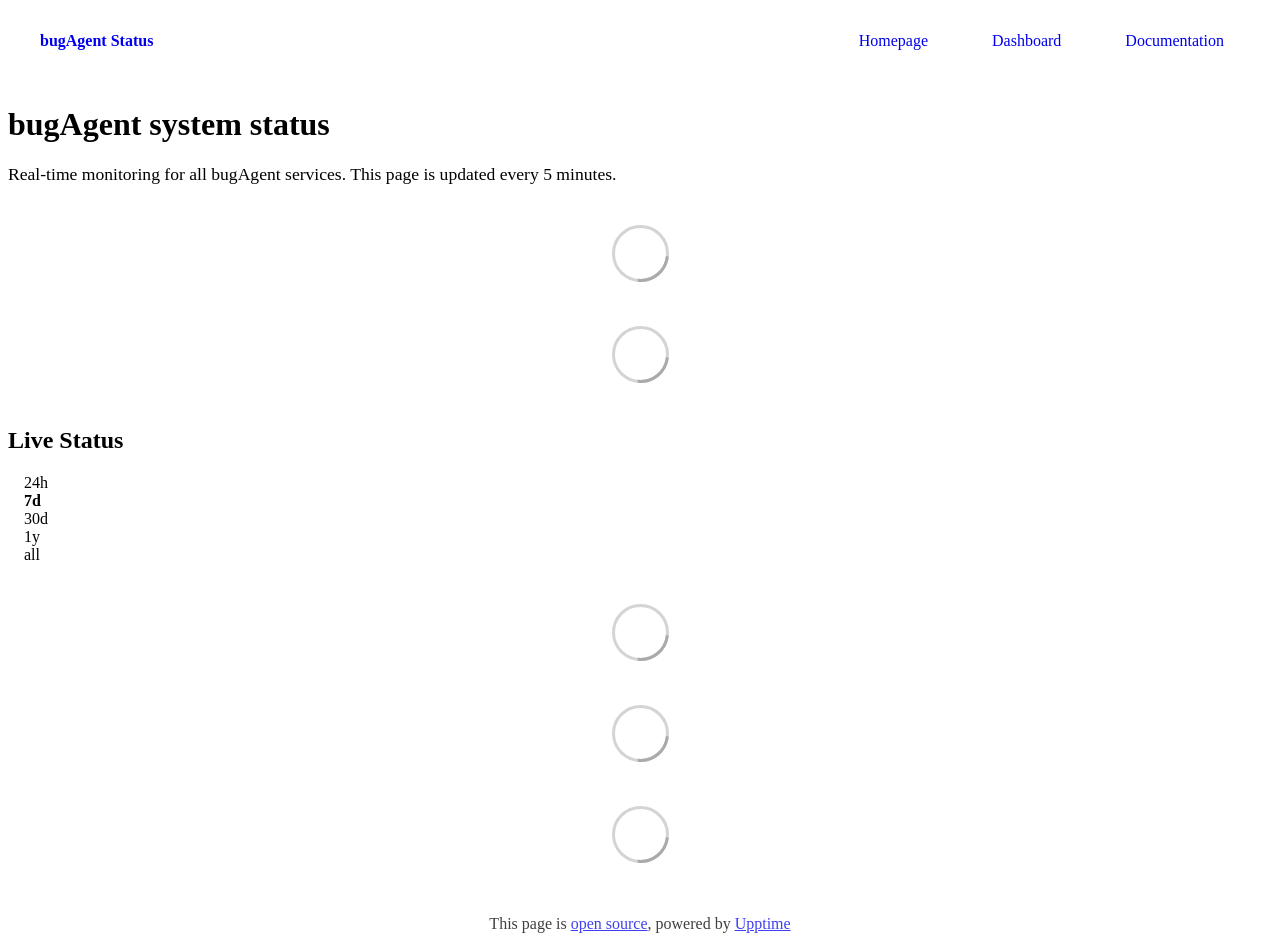
==== index.html @ 3d8a504c "deploy: 3df7d9166a7fa103f411ab7dea542f5b23b28afb" ====
<!DOCTYPE html> <html lang=en> <head> <meta charset=utf-8> <meta content="width=device-width,initial-scale=1" name=viewport> <meta content=#333333 name=theme-color> <base href=/ > <link href=manifest.json rel=manifest crossorigin=use-credentials> <script>__SAPPER__={baseUrl:"",preloaded:[void 0,{}]};if('serviceWorker' in navigator)navigator.serviceWorker.register('/service-worker.js');(function(){try{eval("async function x(){}");var main="/client/client.ad9d9f5c.js"}catch(e){main="/client/legacy/client.5a629483.js"};var s=document.createElement("script");try{new Function("if(0)import('')")();s.src=main;s.type="module";s.crossOrigin="use-credentials";}catch(e){s.src="/client/shimport@2.0.5.js";s.setAttribute("data-main",main);}document.head.appendChild(s);}());</script> <link href=client/client-4325d0e1.css rel=stylesheet><link href=client/createOctokit-865318f3.css rel=stylesheet><link href=client/index-6169593b.css rel=stylesheet> <title>bugAgent Status</title><link href=https://status.bugagent.com/themes/dark.css rel=stylesheet data-svelte=svelte-z1n8lm><link href=https://status.bugagent.com/global.css rel=stylesheet data-svelte=svelte-z1n8lm><link href=https://raw.githubusercontent.com/upptime/upptime/master/assets/upptime-icon.svg rel=icon data-svelte=svelte-z1n8lm type=image/svg><link href=/logo-192.png rel=icon data-svelte=svelte-z1n8lm type=image/png> <link href=/client/client.ad9d9f5c.js rel=modulepreload as=script crossorigin=use-credentials><link href=/client/client-4325d0e1.css rel=preload as=style><link href=/client/index.3f55e145.js rel=modulepreload as=script crossorigin=use-credentials><link href=/client/createOctokit.2f4e8a7e.js rel=modulepreload as=script crossorigin=use-credentials><link href=/client/inject_styles.803b7e80.js rel=modulepreload as=script crossorigin=use-credentials><link href=/client/createOctokit-865318f3.css rel=preload as=style><link href=/client/index-6169593b.css rel=preload as=style></head> <body> <div id=sapper> <nav class=svelte-a08hsz><div class="svelte-a08hsz container"><div><a href=https://status.bugagent.com class="svelte-a08hsz logo"><img alt="" class=svelte-a08hsz src=https://bugagent.com/favicon.svg> <div>bugAgent Status</div></a></div> <ul class=svelte-a08hsz><li><a href=https://bugagent.com class=svelte-a08hsz target=_self>Homepage</a> <li><a href=https://app.bugagent.com class=svelte-a08hsz target=_self>Dashboard</a> <li><a href=https://bugagent.com/docs class=svelte-a08hsz target=_self>Documentation</a> </li> </ul></div> </nav> <main class=container> <header class=svelte-ngkazm><h1><strong>bugAgent</strong> system status</h1> <p class="svelte-ngkazm lead">Real-time monitoring for all bugAgent services. This page is updated every 5 minutes.</header> <section class=svelte-8lnl4f><div class="svelte-68jxue loading"><svg class=svelte-68jxue height=38 stroke=#aaa width=38 xmlns=http://www.w3.org/2000/svg><g fill=none fill-rule=evenodd><g stroke-width=2 transform="translate(1 1)"><circle cx=18 cy=18 r=18 stroke-opacity=.5></circle><path d="M36 18c0-9.94-8.06-18-18-18"><animateTransform attributeName=transform dur=1s from="0 18 18" repeatCount=indefinite to="360 18 18" type=rotate></animateTransform></path></g></g></svg></div> </section> <section class=svelte-8lnl4f><div class="svelte-68jxue loading"><svg class=svelte-68jxue height=38 stroke=#aaa width=38 xmlns=http://www.w3.org/2000/svg><g fill=none fill-rule=evenodd><g stroke-width=2 transform="translate(1 1)"><circle cx=18 cy=18 r=18 stroke-opacity=.5></circle><path d="M36 18c0-9.94-8.06-18-18-18"><animateTransform attributeName=transform dur=1s from="0 18 18" repeatCount=indefinite to="360 18 18" type=rotate></animateTransform></path></g></g></svg></div> </section> <div class="svelte-fqsq6s f changed"><h2>Live Status</h2> <form class="svelte-fqsq6s f r"><div><input class=svelte-fqsq6s id=data_day name=d type=radio value=day><label class=svelte-fqsq6s for=data_day>24h</label></div> <div><input class=svelte-fqsq6s id=data_week name=d type=radio value=week checked><label class=svelte-fqsq6s for=data_week>7d</label></div> <div><input class=svelte-fqsq6s id=data_month name=d type=radio value=month><label class=svelte-fqsq6s for=data_month>30d</label></div> <div><input class=svelte-fqsq6s id=data_year name=d type=radio value=year><label class=svelte-fqsq6s for=data_year>1y</label></div> <div><input class=svelte-fqsq6s id=data_all name=d type=radio value=all><label class=svelte-fqsq6s for=data_all>all</label></div></form></div> <section class="svelte-fqsq6s live-status"><div class="svelte-68jxue loading"><svg class=svelte-68jxue height=38 stroke=#aaa width=38 xmlns=http://www.w3.org/2000/svg><g fill=none fill-rule=evenodd><g stroke-width=2 transform="translate(1 1)"><circle cx=18 cy=18 r=18 stroke-opacity=.5></circle><path d="M36 18c0-9.94-8.06-18-18-18"><animateTransform attributeName=transform dur=1s from="0 18 18" repeatCount=indefinite to="360 18 18" type=rotate></animateTransform></path></g></g></svg></div> </section> <section><div class="svelte-68jxue loading"><svg class=svelte-68jxue height=38 stroke=#aaa width=38 xmlns=http://www.w3.org/2000/svg><g fill=none fill-rule=evenodd><g stroke-width=2 transform="translate(1 1)"><circle cx=18 cy=18 r=18 stroke-opacity=.5></circle><path d="M36 18c0-9.94-8.06-18-18-18"><animateTransform attributeName=transform dur=1s from="0 18 18" repeatCount=indefinite to="360 18 18" type=rotate></animateTransform></path></g></g></svg></div> </section> <section><div class="svelte-68jxue loading"><svg class=svelte-68jxue height=38 stroke=#aaa width=38 xmlns=http://www.w3.org/2000/svg><g fill=none fill-rule=evenodd><g stroke-width=2 transform="translate(1 1)"><circle cx=18 cy=18 r=18 stroke-opacity=.5></circle><path d="M36 18c0-9.94-8.06-18-18-18"><animateTransform attributeName=transform dur=1s from="0 18 18" repeatCount=indefinite to="360 18 18" type=rotate></animateTransform></path></g></g></svg></div></section></main> <footer class=svelte-jbr799><p>This page is <a href=https://github.com/TestLauncher/status>open source</a>, powered by <a href=https://upptime.js.org>Upptime</a></footer> </div> <script> try {
        if (typeof window !== "undefined" && window.navigator && navigator.serviceWorker) {
          navigator.serviceWorker.getRegistrations().then(function (registrations) {
            for (let registration of registrations) {
              registration.unregister();
            }
          });
        }
        if (typeof window !== "undefined" && "caches" in window) {
          caches.keys().then(function (keyList) {
            return Promise.all(
              keyList.map(function (key) {
                return caches.delete(key);
              })
            );
          });
        }
      } catch (error) {} </script>
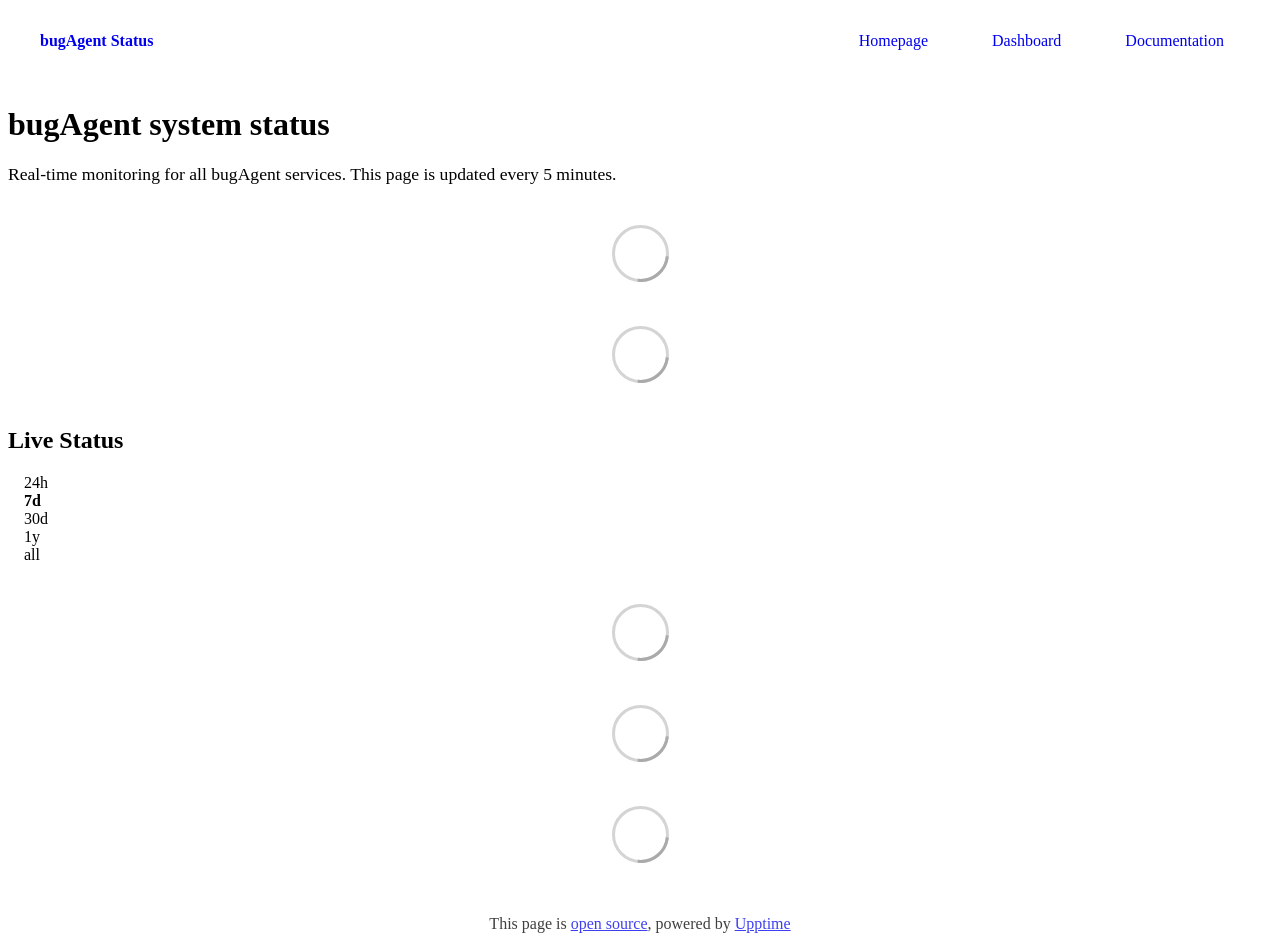
==== commit 2af97694: "deploy: e11bed1f6e9380b73fd8bf9905badb5a8a9fb82d" ====
--- a/index.html
+++ b/index.html
@@ -1,4 +1,4 @@
-<!DOCTYPE html> <html lang=en> <head> <meta charset=utf-8> <meta content="width=device-width,initial-scale=1" name=viewport> <meta content=#333333 name=theme-color> <base href=/ > <link href=manifest.json rel=manifest crossorigin=use-credentials> <script>__SAPPER__={baseUrl:"",preloaded:[void 0,{}]};if('serviceWorker' in navigator)navigator.serviceWorker.register('/service-worker.js');(function(){try{eval("async function x(){}");var main="/client/client.ad9d9f5c.js"}catch(e){main="/client/legacy/client.5a629483.js"};var s=document.createElement("script");try{new Function("if(0)import('')")();s.src=main;s.type="module";s.crossOrigin="use-credentials";}catch(e){s.src="/client/shimport@2.0.5.js";s.setAttribute("data-main",main);}document.head.appendChild(s);}());</script> <link href=client/client-4325d0e1.css rel=stylesheet><link href=client/createOctokit-865318f3.css rel=stylesheet><link href=client/index-6169593b.css rel=stylesheet> <title>bugAgent Status</title><link href=https://status.bugagent.com/themes/dark.css rel=stylesheet data-svelte=svelte-z1n8lm><link href=https://status.bugagent.com/global.css rel=stylesheet data-svelte=svelte-z1n8lm><link href=https://raw.githubusercontent.com/upptime/upptime/master/assets/upptime-icon.svg rel=icon data-svelte=svelte-z1n8lm type=image/svg><link href=/logo-192.png rel=icon data-svelte=svelte-z1n8lm type=image/png> <link href=/client/client.ad9d9f5c.js rel=modulepreload as=script crossorigin=use-credentials><link href=/client/client-4325d0e1.css rel=preload as=style><link href=/client/index.3f55e145.js rel=modulepreload as=script crossorigin=use-credentials><link href=/client/createOctokit.2f4e8a7e.js rel=modulepreload as=script crossorigin=use-credentials><link href=/client/inject_styles.803b7e80.js rel=modulepreload as=script crossorigin=use-credentials><link href=/client/createOctokit-865318f3.css rel=preload as=style><link href=/client/index-6169593b.css rel=preload as=style></head> <body> <div id=sapper> <nav class=svelte-a08hsz><div class="svelte-a08hsz container"><div><a href=https://status.bugagent.com class="svelte-a08hsz logo"><img alt="" class=svelte-a08hsz src=https://bugagent.com/favicon.svg> <div>bugAgent Status</div></a></div> <ul class=svelte-a08hsz><li><a href=https://bugagent.com class=svelte-a08hsz target=_self>Homepage</a> <li><a href=https://app.bugagent.com class=svelte-a08hsz target=_self>Dashboard</a> <li><a href=https://bugagent.com/docs class=svelte-a08hsz target=_self>Documentation</a> </li> </ul></div> </nav> <main class=container> <header class=svelte-ngkazm><h1><strong>bugAgent</strong> system status</h1> <p class="svelte-ngkazm lead">Real-time monitoring for all bugAgent services. This page is updated every 5 minutes.</header> <section class=svelte-8lnl4f><div class="svelte-68jxue loading"><svg class=svelte-68jxue height=38 stroke=#aaa width=38 xmlns=http://www.w3.org/2000/svg><g fill=none fill-rule=evenodd><g stroke-width=2 transform="translate(1 1)"><circle cx=18 cy=18 r=18 stroke-opacity=.5></circle><path d="M36 18c0-9.94-8.06-18-18-18"><animateTransform attributeName=transform dur=1s from="0 18 18" repeatCount=indefinite to="360 18 18" type=rotate></animateTransform></path></g></g></svg></div> </section> <section class=svelte-8lnl4f><div class="svelte-68jxue loading"><svg class=svelte-68jxue height=38 stroke=#aaa width=38 xmlns=http://www.w3.org/2000/svg><g fill=none fill-rule=evenodd><g stroke-width=2 transform="translate(1 1)"><circle cx=18 cy=18 r=18 stroke-opacity=.5></circle><path d="M36 18c0-9.94-8.06-18-18-18"><animateTransform attributeName=transform dur=1s from="0 18 18" repeatCount=indefinite to="360 18 18" type=rotate></animateTransform></path></g></g></svg></div> </section> <div class="svelte-fqsq6s f changed"><h2>Live Status</h2> <form class="svelte-fqsq6s f r"><div><input class=svelte-fqsq6s id=data_day name=d type=radio value=day><label class=svelte-fqsq6s for=data_day>24h</label></div> <div><input class=svelte-fqsq6s id=data_week name=d type=radio value=week checked><label class=svelte-fqsq6s for=data_week>7d</label></div> <div><input class=svelte-fqsq6s id=data_month name=d type=radio value=month><label class=svelte-fqsq6s for=data_month>30d</label></div> <div><input class=svelte-fqsq6s id=data_year name=d type=radio value=year><label class=svelte-fqsq6s for=data_year>1y</label></div> <div><input class=svelte-fqsq6s id=data_all name=d type=radio value=all><label class=svelte-fqsq6s for=data_all>all</label></div></form></div> <section class="svelte-fqsq6s live-status"><div class="svelte-68jxue loading"><svg class=svelte-68jxue height=38 stroke=#aaa width=38 xmlns=http://www.w3.org/2000/svg><g fill=none fill-rule=evenodd><g stroke-width=2 transform="translate(1 1)"><circle cx=18 cy=18 r=18 stroke-opacity=.5></circle><path d="M36 18c0-9.94-8.06-18-18-18"><animateTransform attributeName=transform dur=1s from="0 18 18" repeatCount=indefinite to="360 18 18" type=rotate></animateTransform></path></g></g></svg></div> </section> <section><div class="svelte-68jxue loading"><svg class=svelte-68jxue height=38 stroke=#aaa width=38 xmlns=http://www.w3.org/2000/svg><g fill=none fill-rule=evenodd><g stroke-width=2 transform="translate(1 1)"><circle cx=18 cy=18 r=18 stroke-opacity=.5></circle><path d="M36 18c0-9.94-8.06-18-18-18"><animateTransform attributeName=transform dur=1s from="0 18 18" repeatCount=indefinite to="360 18 18" type=rotate></animateTransform></path></g></g></svg></div> </section> <section><div class="svelte-68jxue loading"><svg class=svelte-68jxue height=38 stroke=#aaa width=38 xmlns=http://www.w3.org/2000/svg><g fill=none fill-rule=evenodd><g stroke-width=2 transform="translate(1 1)"><circle cx=18 cy=18 r=18 stroke-opacity=.5></circle><path d="M36 18c0-9.94-8.06-18-18-18"><animateTransform attributeName=transform dur=1s from="0 18 18" repeatCount=indefinite to="360 18 18" type=rotate></animateTransform></path></g></g></svg></div></section></main> <footer class=svelte-jbr799><p>This page is <a href=https://github.com/TestLauncher/status>open source</a>, powered by <a href=https://upptime.js.org>Upptime</a></footer> </div> <script> try {
+<!DOCTYPE html> <html lang=en> <head> <meta charset=utf-8> <meta content="width=device-width,initial-scale=1" name=viewport> <meta content=#333333 name=theme-color> <base href=/ > <link href=manifest.json rel=manifest crossorigin=use-credentials> <script>__SAPPER__={baseUrl:"",preloaded:[void 0,{}]};if('serviceWorker' in navigator)navigator.serviceWorker.register('/service-worker.js');(function(){try{eval("async function x(){}");var main="/client/client.73c0c1a0.js"}catch(e){main="/client/legacy/client.311d28e9.js"};var s=document.createElement("script");try{new Function("if(0)import('')")();s.src=main;s.type="module";s.crossOrigin="use-credentials";}catch(e){s.src="/client/shimport@2.0.5.js";s.setAttribute("data-main",main);}document.head.appendChild(s);}());</script> <link href=client/client-224a43d1.css rel=stylesheet><link href=client/createOctokit-865318f3.css rel=stylesheet><link href=client/index-6169593b.css rel=stylesheet> <title>bugAgent Status</title><link href=https://status.bugagent.com/themes/dark.css rel=stylesheet data-svelte=svelte-1tocpl4><link href=https://status.bugagent.com/global.css rel=stylesheet data-svelte=svelte-1tocpl4><link href=https://raw.githubusercontent.com/upptime/upptime/master/assets/upptime-icon.svg rel=icon data-svelte=svelte-1tocpl4 type=image/svg><link href=/logo-192.png rel=icon data-svelte=svelte-1tocpl4 type=image/png> <link href=/client/client.73c0c1a0.js rel=modulepreload as=script crossorigin=use-credentials><link href=/client/client-224a43d1.css rel=preload as=style><link href=/client/index.7e3bd88f.js rel=modulepreload as=script crossorigin=use-credentials><link href=/client/createOctokit.1d126ba5.js rel=modulepreload as=script crossorigin=use-credentials><link href=/client/inject_styles.803b7e80.js rel=modulepreload as=script crossorigin=use-credentials><link href=/client/createOctokit-865318f3.css rel=preload as=style><link href=/client/index-6169593b.css rel=preload as=style></head> <body> <div id=sapper> <nav class=svelte-a08hsz><div class="svelte-a08hsz container"><div><a href=https://status.bugagent.com class="svelte-a08hsz logo"><img alt="" class=svelte-a08hsz src=https://bugagent.com/favicon.svg> <div>bugAgent Status</div></a></div> <ul class=svelte-a08hsz><li><a href=https://bugagent.com class=svelte-a08hsz target=_self>Homepage</a> <li><a href=https://app.bugagent.com class=svelte-a08hsz target=_self>Dashboard</a> <li><a href=https://bugagent.com/docs class=svelte-a08hsz target=_self>Documentation</a> </li> </ul></div> </nav> <main class=container> <header class=svelte-ngkazm><h1><strong>bugAgent</strong> system status</h1> <p class="svelte-ngkazm lead">Real-time monitoring for all bugAgent services. This page is updated every 5 minutes.</header> <section class=svelte-8lnl4f><div class="svelte-68jxue loading"><svg class=svelte-68jxue height=38 stroke=#aaa width=38 xmlns=http://www.w3.org/2000/svg><g fill=none fill-rule=evenodd><g stroke-width=2 transform="translate(1 1)"><circle cx=18 cy=18 r=18 stroke-opacity=.5></circle><path d="M36 18c0-9.94-8.06-18-18-18"><animateTransform attributeName=transform dur=1s from="0 18 18" repeatCount=indefinite to="360 18 18" type=rotate></animateTransform></path></g></g></svg></div> </section> <section class=svelte-8lnl4f><div class="svelte-68jxue loading"><svg class=svelte-68jxue height=38 stroke=#aaa width=38 xmlns=http://www.w3.org/2000/svg><g fill=none fill-rule=evenodd><g stroke-width=2 transform="translate(1 1)"><circle cx=18 cy=18 r=18 stroke-opacity=.5></circle><path d="M36 18c0-9.94-8.06-18-18-18"><animateTransform attributeName=transform dur=1s from="0 18 18" repeatCount=indefinite to="360 18 18" type=rotate></animateTransform></path></g></g></svg></div> </section> <div class="svelte-fqsq6s f changed"><h2>Live Status</h2> <form class="svelte-fqsq6s f r"><div><input class=svelte-fqsq6s id=data_day name=d type=radio value=day><label class=svelte-fqsq6s for=data_day>24h</label></div> <div><input class=svelte-fqsq6s id=data_week name=d type=radio value=week checked><label class=svelte-fqsq6s for=data_week>7d</label></div> <div><input class=svelte-fqsq6s id=data_month name=d type=radio value=month><label class=svelte-fqsq6s for=data_month>30d</label></div> <div><input class=svelte-fqsq6s id=data_year name=d type=radio value=year><label class=svelte-fqsq6s for=data_year>1y</label></div> <div><input class=svelte-fqsq6s id=data_all name=d type=radio value=all><label class=svelte-fqsq6s for=data_all>all</label></div></form></div> <section class="svelte-fqsq6s live-status"><div class="svelte-68jxue loading"><svg class=svelte-68jxue height=38 stroke=#aaa width=38 xmlns=http://www.w3.org/2000/svg><g fill=none fill-rule=evenodd><g stroke-width=2 transform="translate(1 1)"><circle cx=18 cy=18 r=18 stroke-opacity=.5></circle><path d="M36 18c0-9.94-8.06-18-18-18"><animateTransform attributeName=transform dur=1s from="0 18 18" repeatCount=indefinite to="360 18 18" type=rotate></animateTransform></path></g></g></svg></div> </section> <section><div class="svelte-68jxue loading"><svg class=svelte-68jxue height=38 stroke=#aaa width=38 xmlns=http://www.w3.org/2000/svg><g fill=none fill-rule=evenodd><g stroke-width=2 transform="translate(1 1)"><circle cx=18 cy=18 r=18 stroke-opacity=.5></circle><path d="M36 18c0-9.94-8.06-18-18-18"><animateTransform attributeName=transform dur=1s from="0 18 18" repeatCount=indefinite to="360 18 18" type=rotate></animateTransform></path></g></g></svg></div> </section> <section><div class="svelte-68jxue loading"><svg class=svelte-68jxue height=38 stroke=#aaa width=38 xmlns=http://www.w3.org/2000/svg><g fill=none fill-rule=evenodd><g stroke-width=2 transform="translate(1 1)"><circle cx=18 cy=18 r=18 stroke-opacity=.5></circle><path d="M36 18c0-9.94-8.06-18-18-18"><animateTransform attributeName=transform dur=1s from="0 18 18" repeatCount=indefinite to="360 18 18" type=rotate></animateTransform></path></g></g></svg></div></section></main> <footer class=svelte-jbr799><p>This page is <a href=https://github.com/TestLauncher/status>open source</a>, powered by <a href=https://upptime.js.org>Upptime</a></footer> </div> <script> try {
         if (typeof window !== "undefined" && window.navigator && navigator.serviceWorker) {
           navigator.serviceWorker.getRegistrations().then(function (registrations) {
             for (let registration of registrations) {
